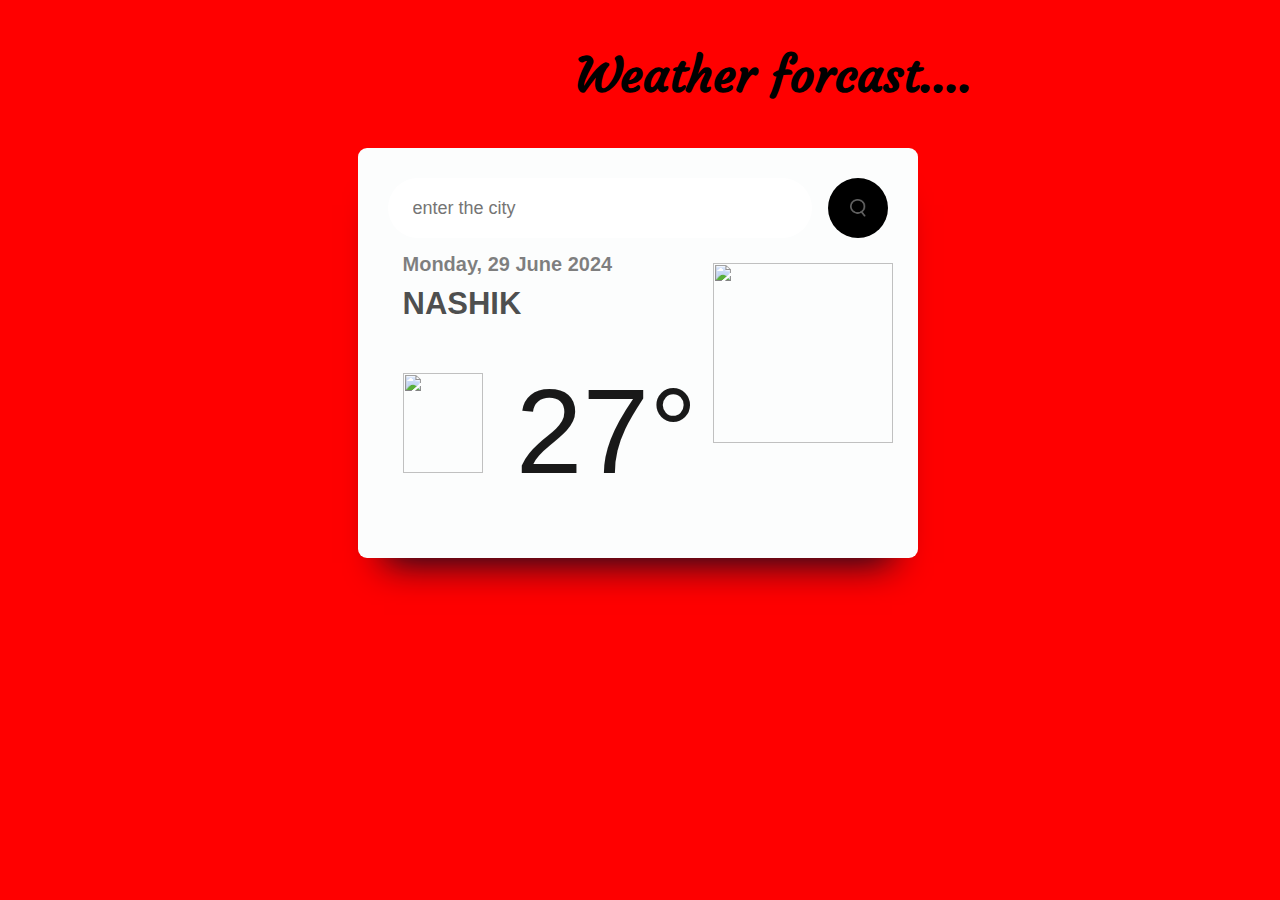
==== weather/temp.html @ 3c682aa6 "Add files via upload" ====
<html>
<head>
	<link rel="stylesheet" type="text/css" href="style.css">
	<link href='https://fonts.googleapis.com/css?family=Courgette' rel='stylesheet'>
</head>
<body>
	<h1 class="title">Weather forcast....</h1>
<div class="widget">
    <div class="search">
            <input type="text" placeholder="enter the city" spellcheck="false">
            <button><img src="images/search.png"></button>
            <div class="error">
                     <p>Invalid city name</p>
             </div>
        </div>
        <div class="weather">
            <div class="left-panel panel">
                <div class="date">
                    Monday, 29 June 2024
                </div>
                <div class="city">
                    Nashik
                </div>
                <div class="details">
                   <img src="https://codefrog.space/cp/wp/ts.png" alt="" width="60" class="weather-icon">
                   <span class="temp">27&deg;</span>
                </div>
            </div>
            <div class="right-panel panel">
                <img src="https://codefrog.space/cp/wp/mumbai.png" alt="" width="180">
            </div>
        </div>
        </div>
 </div>       
  <script >
    const date = new Date();

let day = date.getDate();
const month = date.getMonth() + 1;
let year = date.getFullYear();
const months = date.toLocaleString('default', { month: 'long' });
const weekday = ["Sunday","Monday","Tuesday","Wednesday","Thursday","Friday","Saturday"];
let week = weekday[date.getDay()];
let currentDate = `${week}, ${day} ${months} ${year}`;



    const apikey="5854b502177006335a6a987e89e07655";
    const apiUrl="https://api.openweathermap.org/data/2.5/weather?units=metric&q=";
    const searchBox=document.querySelector(".search input");
    const searchBtn=document.querySelector(".search button");
    const weatherIcon=document.querySelector(".weather-icon");
    async function checkWeather(city)
    {
        const response=await fetch(apiUrl + city + `&appid=${apikey}`);

        if(response.status==404)
        {
            document.querySelector(".error").style.display="block";
            document.querySelector(".weather").style.display="none";
        }
        else
        {
        var data= await response.json();
        document.querySelector(".city").innerHTML=data.name;
        document.querySelector(".temp").innerHTML=Math.round(data.main.temp)+"°";
        document.querySelector(".weather").style.display="block";
        document.querySelector(".error").style.display="none";
        document.querySelector(".date").innerHTML=currentDate;
        
        if(data.weather[0].main=="Clouds")
        {
            weatherIcon.src="images/clouds.png";
        }
        else if(data.weather[0].main=="Clear")
        {
            weatherIcon.src="images/clear.png";
        }
        else if(data.weather[0].main=="Rain")
        {
            weatherIcon.src="images/rain.png";
        }
        else if(data.weather[0].main=="Drizzle")
        {
            weatherIcon.src="images/drizzle.png";
        }
        else if(data.weather[0].main=="Mist")
        {
            weatherIcon.src="images/mist.png";
        }
        }
    }
    searchBtn.addEventListener("click",()=>{checkWeather(searchBox.value);})
  </script>
</body>
</html>
---- weather/style.css ----
@import url('https://fonts.googleapis.com/css?family=Courgette');
*
{
  margin: 0;
  padding: 0;
  outline: none;
}

body
{
  font-family: 'Roboto', sans-serif;
  overflow: hidden;
  background: #ff0000;;
  padding: 25px;
  padding-right: 30px;
}
.title
{
        font-size: 3em;
        color:;
    font-family: 'Courgette', cursive;
  margin: 20px auto;
  padding-left: 550px;
  }
div.widget
{
  position: relative;
  width: 500px;
  height: 350px;
  margin: 43px auto;
  background-color: #fcfdfd;
  border-radius: 9px;
  padding: 30px;
  padding-right: 30px;
  box-shadow: 0px 31px 35px -26px #080c21;
}

div.left-panel
{
  
}

div.date
{
  font-size: 20px;
  font-weight: bold;
  color: rgba(0,0,0,0.5);
}

div.city
{
  font-size: 31px;
  font-weight: bold;
  text-transform: uppercase;
  padding-top: 10px;
  color: rgba(0,0,0,0.7);
}

div.details
{
  font-size: 120px;
  color: rgba(0,0,0,0.9);
  font-weight: 110;
  padding-top: 40px;
}

img.weather-icon
{
  height:100px;
  width:80px;
}
div.panel
{
  display: inline-block;
  margin-top: auto;
    padding: 15px;
}

div.right-panel
{
  position: absolute;
  float: right;
  top: 0;
  margin-top: 100px;
  padding-left: 1px;
}

.search
{
  width: 100%;
  display: flex;
  align-items: center;
  justify-content: space-between;
}
.search input
{
  border:0;
  outline:0; 
  
  padding:10px 25px;
  height:60px;
  border-radius:30px;
  flex:1;
  margin-right: 16px;
  font-size: 18px;
}
.search button{
  border: 0;
  outline:0;
  background: black;
  border-radius: 50px;
  width:60px;
  height: 60px;
  cursor: pointer;
}
.search button img
{ 
  width: 16px; 
}

.error{
  text-align: left;
  margin-left: 10px;
  font-size: 14px;
  margin-top: 10px;
  display: none;
}
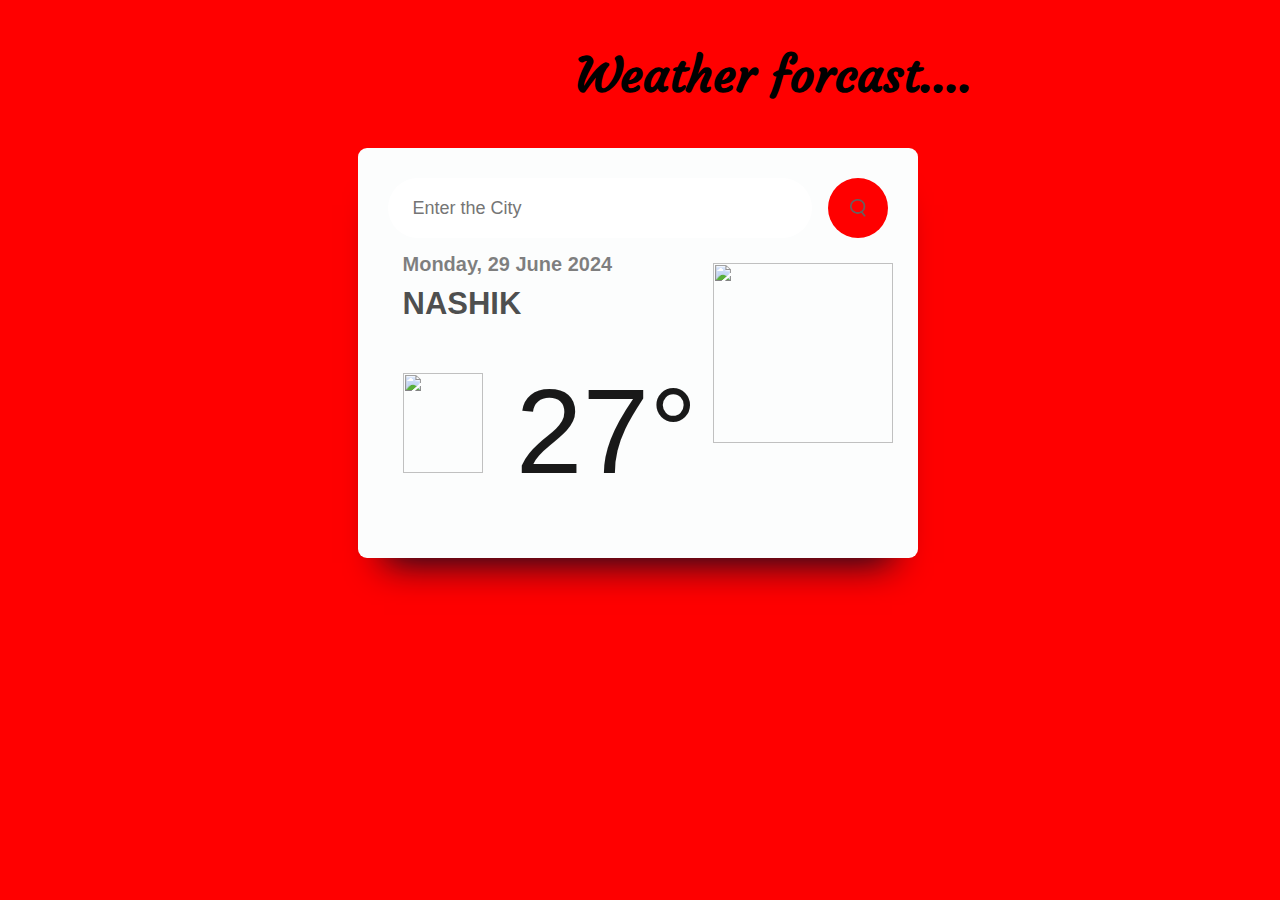
==== commit 7d6e0c0f: "Add files via upload" ====
--- a/weather/temp.html
+++ b/weather/temp.html
@@ -7,7 +7,7 @@
 	<h1 class="title">Weather forcast....</h1>
 <div class="widget">
     <div class="search">
-            <input type="text" placeholder="enter the city" spellcheck="false">
+            <input type="text" placeholder="Enter the City" spellcheck="false">
             <button><img src="images/search.png"></button>
             <div class="error">
                      <p>Invalid city name</p>
--- a/weather/style.css
+++ b/weather/style.css
@@ -96,7 +96,6 @@
 {
   border:0;
   outline:0; 
-  
   padding:10px 25px;
   height:60px;
   border-radius:30px;
@@ -104,14 +103,22 @@
   margin-right: 16px;
   font-size: 18px;
 }
+.search input:hover{
+  background:black;
+  color: white;
+}
 .search button{
   border: 0;
   outline:0;
-  background: black;
+  background: red;
+  border-color: gray;
   border-radius: 50px;
   width:60px;
   height: 60px;
   cursor: pointer;
+}
+.search button:hover{
+  background:black;
 }
 .search button img
 { 
